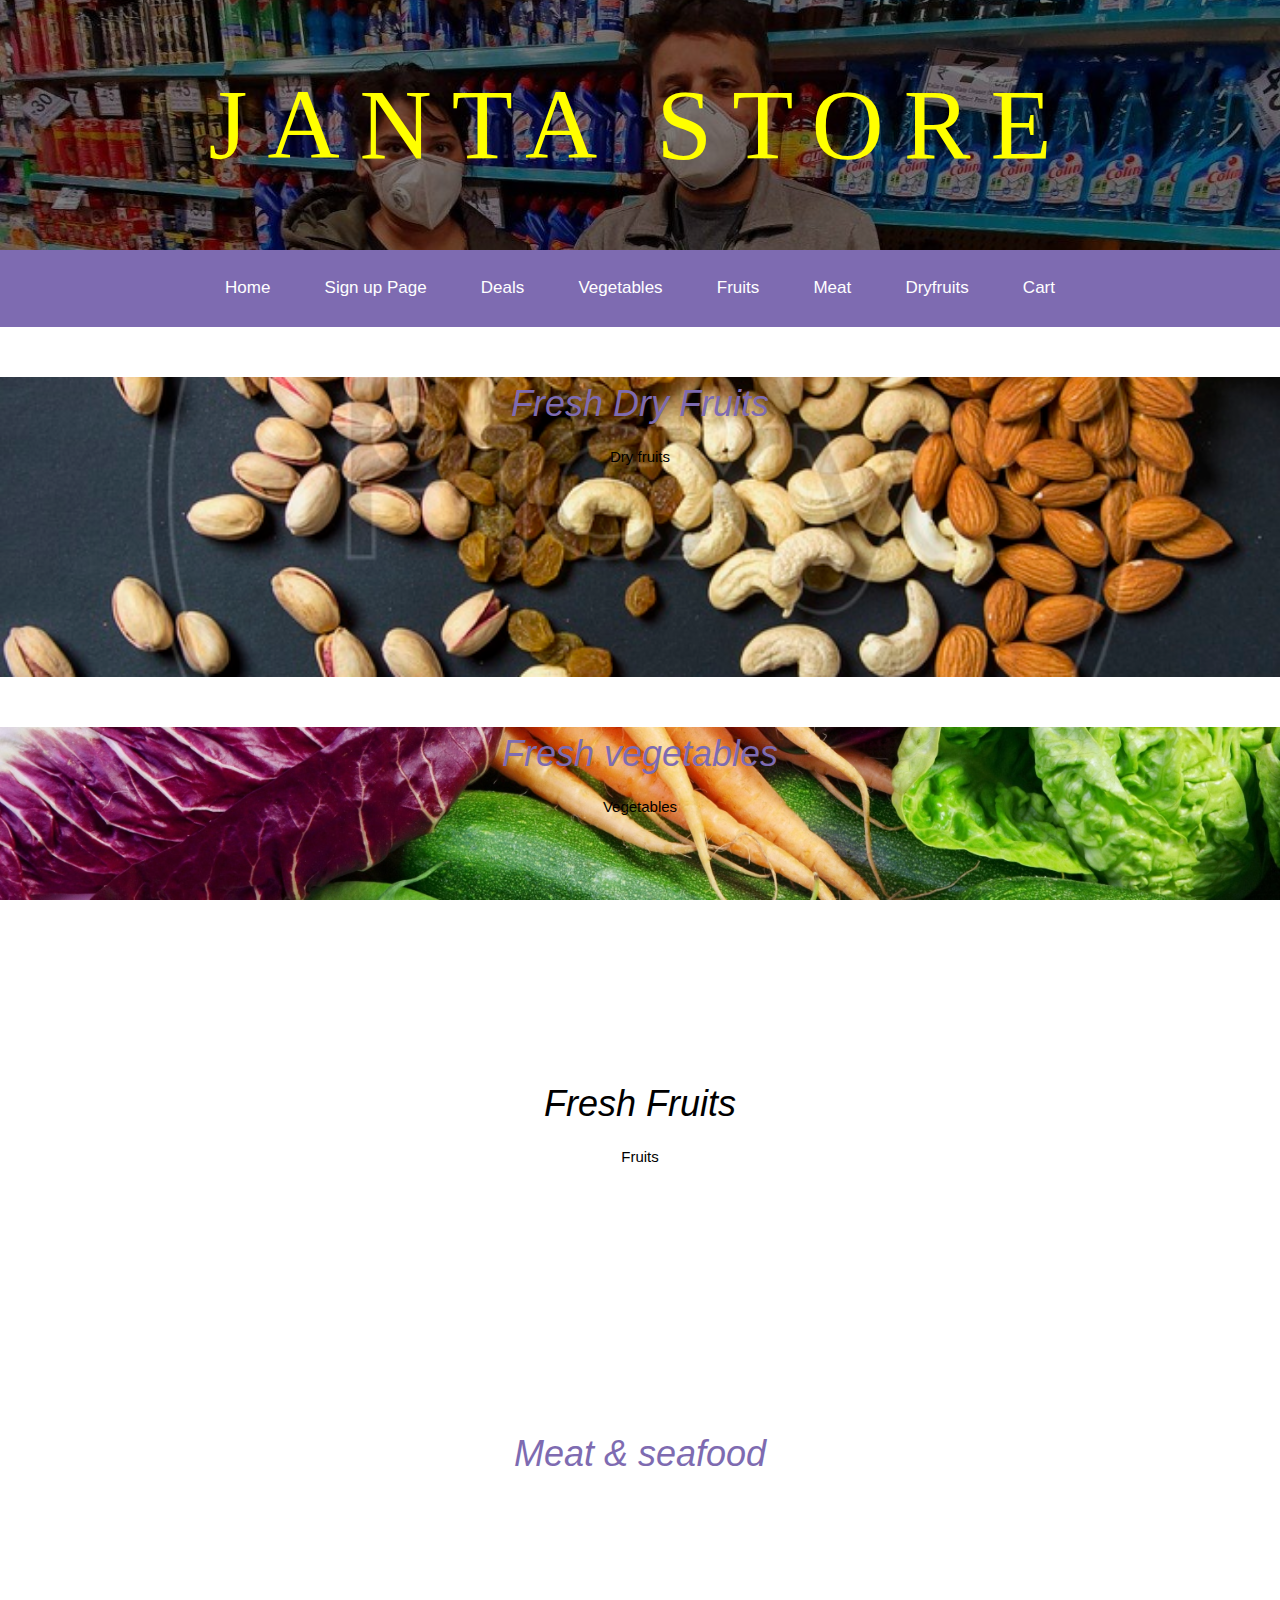
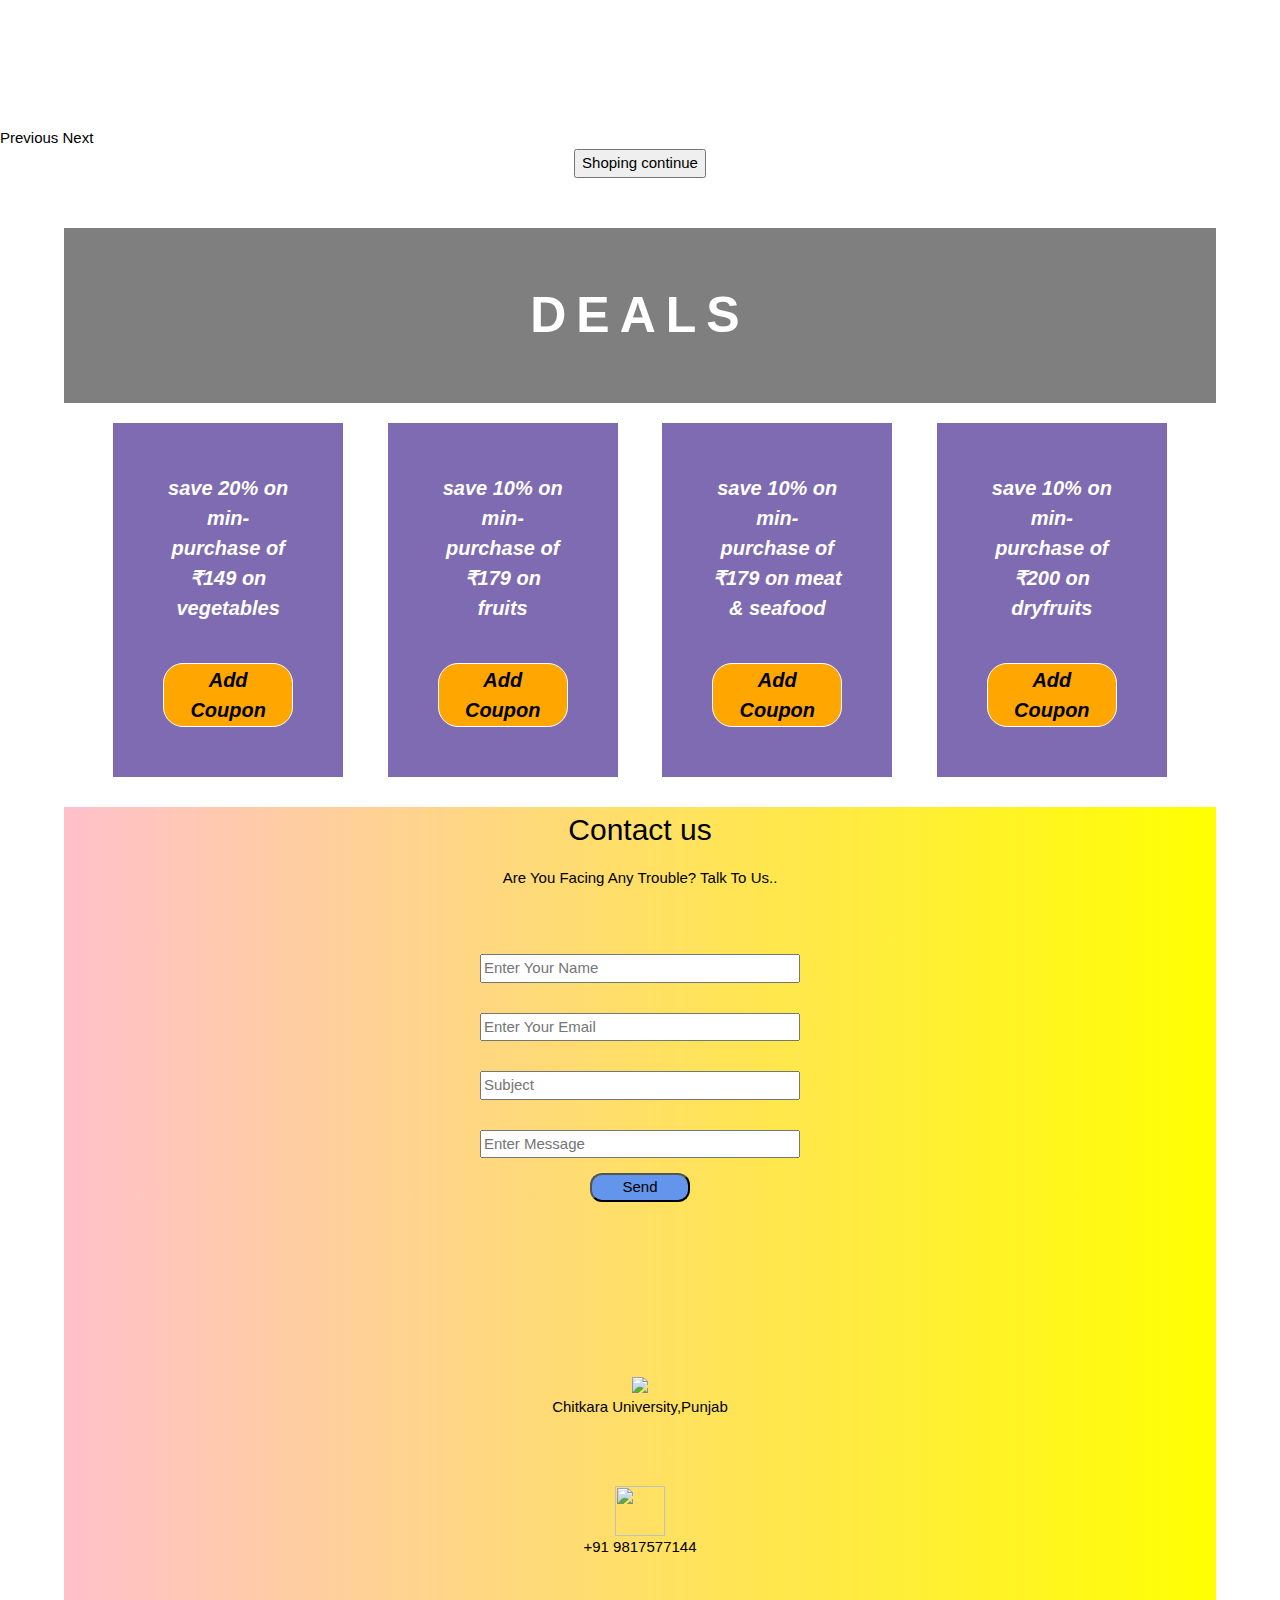
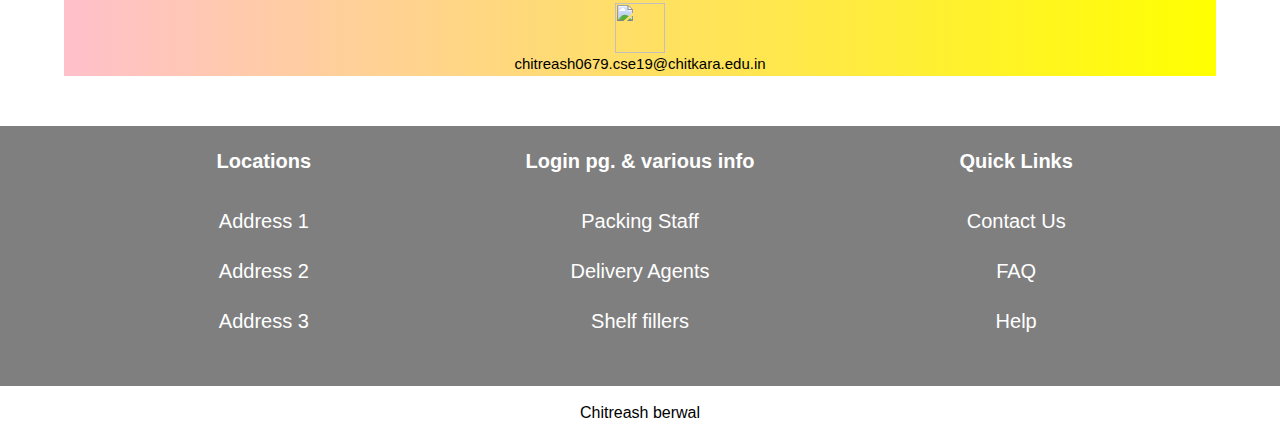
==== index.html @ 3a79a027 "Add files via upload" ====
<!DOCTYPE html>
<html lang="en">

<head>
  <!-- Required meta tags -->
  <meta charset="utf-8">
  <meta name="viewport" content="width=device-width, initial-scale=1, shrink-to-fit=no">

  <title>Grocery Store</title>
  <!-- Bootstrap CSS -->
  <link rel="stylesheet" href="vegandfruits.css">
  <link rel="stylesheet" href="https://stackpath.bootstrapcdn.com/bootstrap/4.5.1/css/bootstrap.min.css"
    integrity="sha384-VCmXjywReHh4PwowAiWNagnWcLhlEJLA5buUprzK8rxFgeH0kww/aWY76TfkUoSX" crossorigin="anonymous">
  <script src="https://code.jquery.com/jquery-3.5.1.slim.min.js"
    integrity="sha384-DfXdz2htPH0lsSSs5nCTpuj/zy4C+OGpamoFVy38MVBnE+IbbVYUew+OrCXaRkfj"
    crossorigin="anonymous"></script>
  <script src="https://cdn.jsdelivr.net/npm/popper.js@1.16.1/dist/umd/popper.min.js"
    integrity="sha384-9/reFTGAW83EW2RDu2S0VKaIzap3H66lZH81PoYlFhbGU+6BZp6G7niu735Sk7lN"
    crossorigin="anonymous"></script>
  <script src="https://stackpath.bootstrapcdn.com/bootstrap/4.5.1/js/bootstrap.min.js"
    integrity="sha384-XEerZL0cuoUbHE4nZReLT7nx9gQrQreJekYhJD9WNWhH8nEW+0c5qq7aIo2Wl30J"
    crossorigin="anonymous"></script>




  <link rel="stylesheet" href="https://www.w3schools.com/w3css/4/w3.css">



  <script>

    function stickymenu() {
      var sticky = document.getElementById('sticky');
      if (window.pageYoffeset > 120) {
        sticky.classList.add('sticky');
      }
      else {
        sticky.classList.remove('sticky');
      }

    }
    window.onscroll = function () {
      stickymenu();
    }

  </script>


</head>

<body>

  <div class="parallax">
    <div class="page-title">JANTA STORE</div>
  </div>
  <div class="menu" id="sticky">
    <ul class="menu-ul">
      <a href="#" class="a-menu">
        <li>Home</li>
      </a>
      <a href="signup.html" class="a-menu">
        <li>Sign up Page</li>
      </a>
      <a href="#deals" class="a-menu">
        <li>Deals</li>
      </a>
      <a href="MainCode san.html#vegetables" class="a-menu">
        <li>Vegetables</li>
      </a>
      <a href="MainCode san.html#fruits" class="a-menu">
        <li>Fruits</li>
      </a>
      <a href="MainCode san.html#meat" class="a-menu">
        <li>Meat</li>
      </a>
      <a href="MainCode san.html#dryfruits" class="a-menu">
        <li>Dryfruits</li>
      </a>


      <a href="payment.html" class="a-menu">
        <li>Cart</li>
      </a>

    </ul>











  </div>
  <!----Home page begins---->


  <!-- CROUSEL -->

  <section id="home" style="z-index: 0;">
    <div id="carouselExampleCaptions" class="carousel slide" data-ride="carousel">
      <div class="carousel-inner">
        <!--Slide 1-->
        <div class="carousel-item active">
          <!-- jUMBOTRON -->
          <div class="jumbotron"
            style="background-image: url(df.jpg);background-repeat: no-repeat;background-attachment: fixed;background-size: cover;">
            <div class="d-block w-100" style="min-height: 300px;">
              <div class="offset-3  container ">
                <h1 class="display-2" style="font-style: italic;font-weight:400;">Fresh Dry Fruits </h1>
                <p class="lead">Dry fruits</p>
                <p class="lead">

                </p>
              </div>
            </div>
          </div>

        </div>
        <!--Slide 2-->
        <div class="carousel-item">
          <!-- jUMBOTRON -->
          <div class="jumbotron"
            style="background-image: url(vegi.jpg);background-repeat: no-repeat;background-attachment: fixed;background-size: cover;">
            <div class="d-block w-100" style="min-height: 300px;">
              <div class="offset-3  container ">
                <h1 class="display-2" style="font-style: italic;font-weight:400;">Fresh vegetables</h1>
                <p class="lead">Vegetables</p>
                <p class="lead">

                </p>
              </div>
            </div>
          </div>
        </div>
        <!--Slide 3-->
        <div class="carousel-item">
          <!-- jUMBOTRON -->
          <div class="jumbotron"
            style="background-image: url(fruits10.jpg);background-repeat: no-repeat;background-attachment: fixed;background-size: cover;">
            <div class="d-block w-100" style="min-height: 300px;">
              <div class="offset-3  container ">
                <h1 class="display-2" style="font-style: italic;font-weight:400;color:black" ;>Fresh Fruits</h1>
                <p class="lead">Fruits</p>
                <p class="lead">

                </p>
              </div>
            </div>
          </div>
        </div>
        <!--Slide 4-->
        <div class="carousel-item">
          <!-- jUMBOTRON -->
          <div class="jumbotron"
            style="background-image: url(meatandsea.jpg);background-repeat:no-repeat;background-attachment: fixed;background-size: cover;">
            <div class="d-block w-100" style="min-height: 300px;">
              <div class="offset-3  container ">
                <h1 class="display-2" style="font-style: italic;font-weight:400;
               Fresh meat & seafood</h1>
               
                  <p class="lead">Meat & seafood</p>
                  <p class="lead">

                  </p>
              </div>
            </div>
          </div>
        </div>

        <a class="carousel-control-prev" href="#carouselExampleCaptions" role="button" data-slide="prev">
          <span class="carousel-control-prev-icon" aria-hidden="true"></span>
          <span class="sr-only">Previous</span>
        </a>
        <a class="carousel-control-next" href="#carouselExampleCaptions" role="button" data-slide="next">
          <span class="carousel-control-next-icon" aria-hidden="true"></span>
          <span class="sr-only">Next</span>
        </a>
      </div>
  </section>
  <!--home page-->

  <a href="MainCode san.html"></li>
    <div class="w3-container w3-center w3-animate-fading">
      <button type="button" class="btn btn-success">Shoping continue</button>
    </div>
    </li>
  </a>
  <!--Deals begin here-->
  <div class="deals-container" id="deals">
    <div class="parallax">
      <div class="title">DEALS</div>
    </div>
    <div class="deal">
      save 20% on min-purchase of ₹149 on vegetables<br />
      <p id="demo1"></p>

      <button class="coupon-btn" type="button" onclick='document.getElementById("demo1").innerHTML="Coupon added"'>Add
        Coupon</button>
    </div>
    <div class="deal">
      save 10% on min-purchase of ₹179 on fruits<br />
      <p id="demo2"></p>

      <button class="coupon-btn" type="button" onclick='document.getElementById("demo2").innerHTML="Coupon added"'>Add
        Coupon</button>
    </div>
    <div class="deal">
      save 10% on min-purchase of ₹179 on meat & seafood<br />
      <p id="demo3"></p>
      <button class="coupon-btn" type="button" onclick='document.getElementById("demo3").innerHTML="Coupon added"'>Add
        Coupon</button>


    </div>
    <div class="deal">
      save 10% on min-purchase of ₹200 on dryfruits<br />

      <p id="demo4"></p>
      <button class="coupon-btn" type="button" onclick='document.getElementById("demo4").innerHTML="Coupon added"'>Add
        Coupon</button>
    </div>
    <!--Deals end here-->



    <!--Contact Info-->
    <section id="contact" style="background: linear-gradient(to right, pink , yellow);">
      <!--Section heading-->
      <h2 class="h1-responsive font-weight-bold text-center my-4">Contact us</h2>
      <!--Section description-->
      <p class="text-center w-responsive mx-auto mb-5">Are You Facing Any Trouble? Talk To Us..
      </p>
      <div class="container">
        <div class="row">
          <div class="col-md-12">
            <div class="row">
              <div class="col-md-6">
                <input type="text" placeholder="Enter Your Name" id="name" name="name" style="width: 320px;margin:15px"
                  required>
              </div>
              <div class="col-md-6">
                <input type="email" placeholder="Enter Your Email" id="email" name="email"
                  style="width: 320px;margin:15px" required>
              </div>
            </div>
            <div class="row">
              <div class="col-md-6">
                <input type="text" placeholder="Subject" id="Subject" name="Subject" style="width: 320px;margin:15px">
              </div>
              <!--Grid column-->

              <!--Grid column-->
              <div class="col-md-6">
                <input type="text" placeholder="Enter Message" id="Message" name="Message"
                  style="width: 320px;margin:15px">
              </div>
            </div>
            <div class="row" style="text-align:center;justify-content:center">
              <div class="col-md-9">
                <button id="awe" style="background-color: cornflowerblue;border-radius:12px;width:100px"
                  onclick="contactbutton()">Send</button>
                <p id="conbutton" style="background-color: black;color:white;font-weight:bold;width:80%"></p>
              </div>
            </div>
          </div>
          <div class="col-md-4">

            <iframe
              src="https://www.google.com/maps/embed?pb=!1m18!1m12!1m3!1d3437.175134961477!2d76.65758911512631!3d30.516086481713128!2m3!1f0!2f0!3f0!3m2!1i1024!2i768!4f13.1!3m3!1m2!1s0x390fc32344a6e2d7%3A0x81b346dee91799ca!2sChitkara%20University!5e0!3m2!1sen!2sin!4v1597768179445!5m2!1sen!2sin"
              width="300" height="150" frameborder="0" style="border:0;" allowfullscreen="" aria-hidden="false"
              tabindex="0"></iframe>
            <a href="https://www.google.com/maps/place/Chitkara+University/@30.5160865,76.6575891,17z/data=!3m1!4b1!4m5!3m4!1s0x390fc32344a6e2d7:0x81b346dee91799ca!8m2!3d30.5160865!4d76.6597778"
              target="_blank">
              <div class="iamge">
                <center>
                  <img src="https://img.icons8.com/fluent/48/000000/address.png" />
                </center>
              </div>
              <div class="image-description" style="text-align: center;color:black">
                Chitkara University,Punjab
              </div>
            </a>
            </br>
          </div>

          <div class="col-md-4">
            </br>
            </br>
            <div class="iamge">
              <center>
                <img src="https://img.icons8.com/carbon-copy/100/000000/phone.png" width="50px" height="50px" />
              </center>
            </div>
            <div class="image-description" style="text-align: center;color:black">
              <a href="tel:+91 7678427036"> +91 9817577144</a>
            </div>
          </div>
          <div class="col-md-4">

            </br>
            </br>

            <a href="mailto: khushi0659.cse19@chitkara.edu.in" target="_blank">
              <div class="iamge">
                <center>
                  <img src="https://img.icons8.com/carbon-copy/100/000000/important-mail.png" width="50px"
                    height="50px" />
                </center>
              </div>
              <div class="image-description" style="text-align: center;color:black">
               chitreash0679.cse19@chitkara.edu.in
              </div>
            </a>
          </div>
        </div>
      </div>
  </div>

  </section>
  <!---Home page end-->

  <!---footer page starts-->
  <div class="parallaxl">
    <div class="footer">
      <div class="quick-links">
        <div>Locations</div>
        <ul>
          <li><a href="" class="a-links">Address 1</a></li>
          <li><a href="" class="a-links">Address 2</a></li>
          <li><a href="" class="a-links">Address 3</a></li>
        </ul>
      </div>
      <div class="quick-links">
        <div>Login pg. & various info</div>
        <ul>

          <li><a href="" class="a-links">Packing Staff</a></li>
          <li><a href="" class="a-links">Delivery Agents</a></li>
          <li><a href="" class="a-links">Shelf fillers</a></li>
        </ul>
      </div>
      <div class="quick-links">
        <div>Quick Links</div>
        <ul>
          <li><a href="" class="a-links">Contact Us</a></li>
          <li><a href="" class="a-links">FAQ</a></li>
          <li><a href="" class="a-links">Help</a></li>

        </ul>
      </div>
    </div>
  </div>


  <!---footer ends here-->
  <div class="copyrights">
    <i class="far fa-copyright fa-lx"></i>Chitreash berwal
  </div>



  <!-- footer -->

</body>






</html>
---- vegandfruits.css ----
body{
    margin:0;
    font-family:system-ui;
    }
    .parallax, .parallaxl{
       background-image:url(about.jpg);
       background-position:center;
       background-attachment:fixed;
       background-repeat:no-repeat;
       background-size:cover;
    }
    
        .page-title{
       background-color:rgba(0,0,0,0.5);
     text-align:center;
    color:yellow;
      padding:50px;
            font-variant: small-caps;
            font-size:100px;
            font-family: cursive;
            letter-spacing:20px;        
    }
    h1{
        text-align: center;
        color:rgb(126, 107, 177);
    }
    .sticky{
        position:fixed;
        top:0;
        width:500%
    }
    
    .menu{
        background-color:rgb(126, 107, 177);
        text-align:center;
    }
    .menu-ul{
        margin:0;
        padding:0;
        display:inline;
    }
.menu-ul li{
    font-size:17px;
    list-style:none;
    display:inline-block;
    padding:25px 25px 26px 25px;

}
.a-menu,.a-links{
    text-decoration:none;
    color:white;
}
.menu-ul li:hover{
    background-color:#5b8c5a;
    transform:scale(1.1);
}
.search-box{
    border:1px solid white;
    background:white;
    width:max-content;
    display:inline-block;
    margin:20px;
    border-radius: 5px;
}
.search-box:hover{
box-shadow:0 0 10px 2px #5b8c5a;
border:1px solid #5b8c5a;
border-radius: 5px;
}





.container,.deals-container{
    margin:50px 50px 50px 5%;;
    width:90%;
    text-align: center;
}
.categories,.items{
    width:max-content;
    margin:25px;
    border:1px solid #184d47;
    border-radius:0 0 50px 50px;
    display:inline-block;
}
.categories:hover,.items:hover{
    box-shadow: 0 0 10px 3px #184d47;
}
.item-image{
    height:200px;
    width:200px;
    border-radius:0 0 50px 50px;
    padding:10px;
}
.image-title{
    text-align:center;
    padding:10px;
    font-weight:bold;
}
a{
    text-decoration: none;
}
.title{
    padding:50px;
    font-size:50px;
    font-weight:bold;
    letter-spacing:10px;
    color:white;
    background-color:rgba(0,0,0,0.5);
}
.deal{padding:50px;
    font-size:20px;
    font-style: oblique;
    font-weight: bold;
    color:white;
    display:inline-block;
    margin:20px;
    max-width:20%;
background:#7e6bb1;

}
.coupon-btn{
    border:1px solid white;
    color:black;
    margin-top:20px;
    border-radius:20px;
    background-color: #ffa600;

}
.coupon-btn:hover{
    box-shadow:0 0 4px 2px  #002066 inset;
}
.images{
display:inline-block;

}
.item-image-size{
    height:200px;
    width:300px;
    padding:5px;

}
.description{
    margin:20px;
    min-height:100px;
}
.item-select{
    margin:10px 0 0 0;
}
.buynow-btn{
    border:1px solid #184d47;
    background:#184d47;
    padding:5px 15px;
    border-radius:20px;
    font-weight:bold;
    margin-top:10px;
    color:white;
}
.buynow-btn:hover{
    border:1px solid #5b8c5a;
    box-shadow:0 0 10px 5px #5b8c5a inset;
}
.parallaxl{
    background-image:url('kimage.jpg');
}
.footer{
    background:rgba(0,0,0,0.5);
    text-align: center;
    padding: 20px;
    height:auto;
}
.quick-links{
    color:white;
    font-size:20px;
    font-weight: bold;
    display:inline-block;
    min-width:30%;
}
.quick-links ul{
    padding:0;
}
.quick-links li{
    list-style: none;
    padding:10px;
    font-weight: 300;
}
.a-links:hover{
    color: #fd5e53;
}
.copyrights{
    font-size:16px;
    font-family:verdana,Arial, Helvetica, sans-serif;
    text-align :center;
    margin :15px;
}
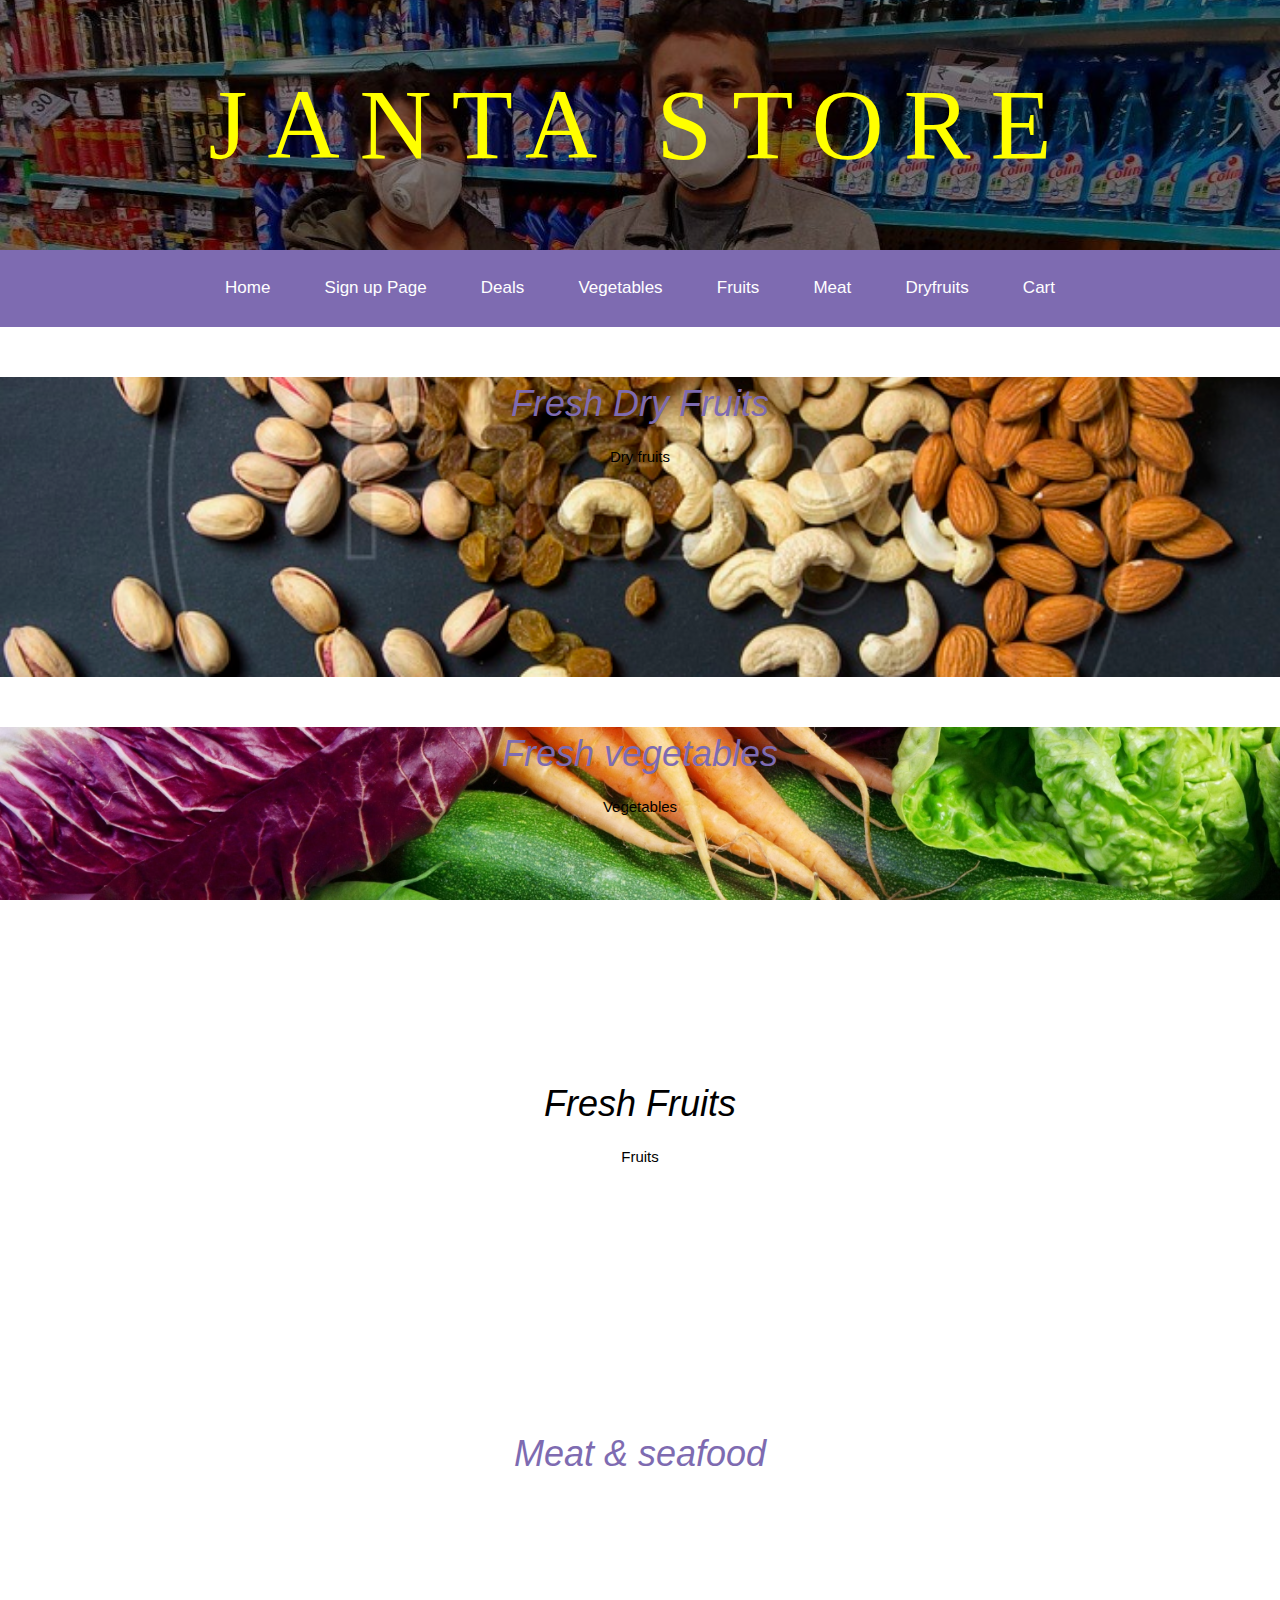
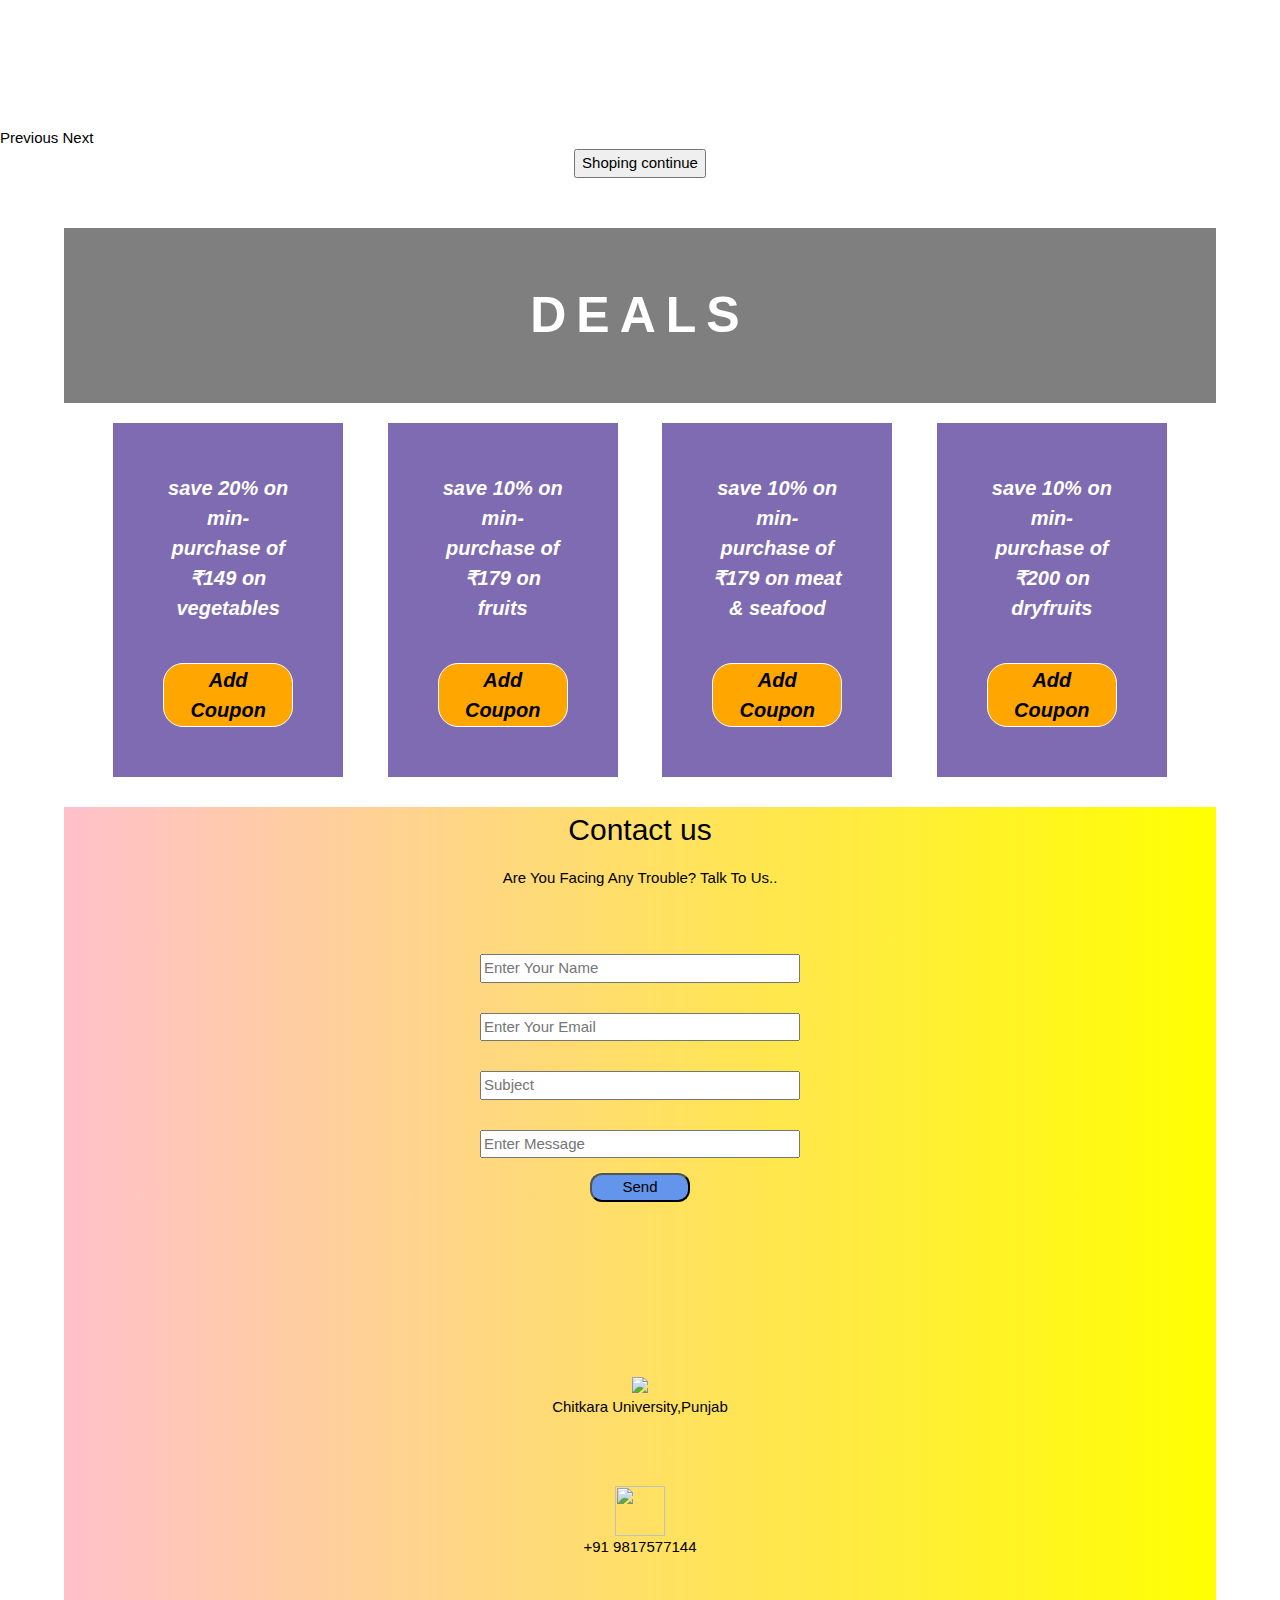
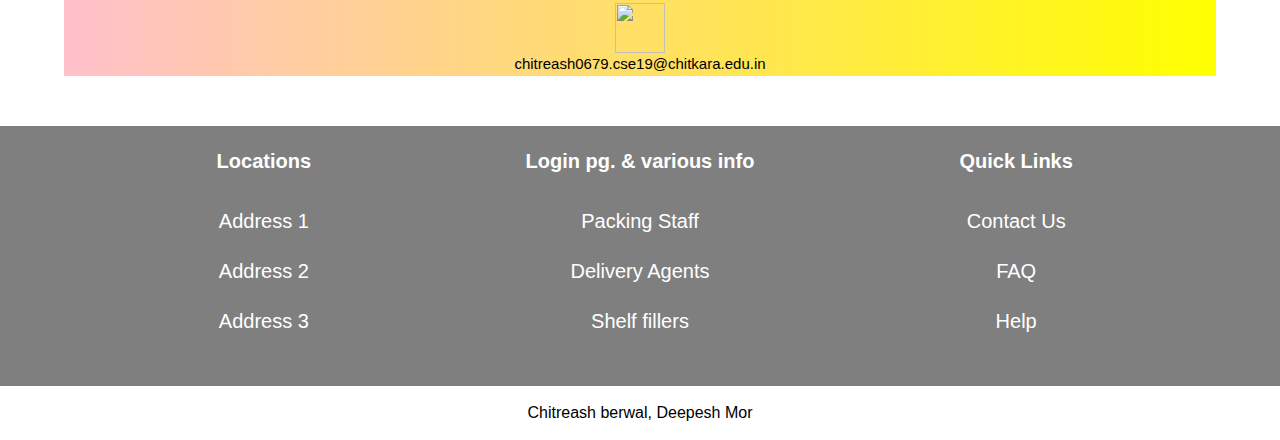
==== commit 8c51a94f: "Update index.html" ====
--- a/index.html
+++ b/index.html
@@ -297,7 +297,7 @@
               </center>
             </div>
             <div class="image-description" style="text-align: center;color:black">
-              <a href="tel:+91 7678427036"> +91 9817577144</a>
+              <a href="tel:"> +91 9817577144</a>
             </div>
           </div>
           <div class="col-md-4">
@@ -305,7 +305,7 @@
             </br>
             </br>
 
-            <a href="mailto: khushi0659.cse19@chitkara.edu.in" target="_blank">
+            <a href="mailto: chitreash0679.cse19@chitkara.edu.in" target="_blank">
               <div class="iamge">
                 <center>
                   <img src="https://img.icons8.com/carbon-copy/100/000000/important-mail.png" width="50px"
@@ -359,7 +359,7 @@
 
   <!---footer ends here-->
   <div class="copyrights">
-    <i class="far fa-copyright fa-lx"></i>Chitreash berwal
+    <i class="far fa-copyright fa-lx"></i>Chitreash berwal, Deepesh Mor
   </div>
 
 
@@ -373,4 +373,4 @@
 
 
 
-</html>+</html>
